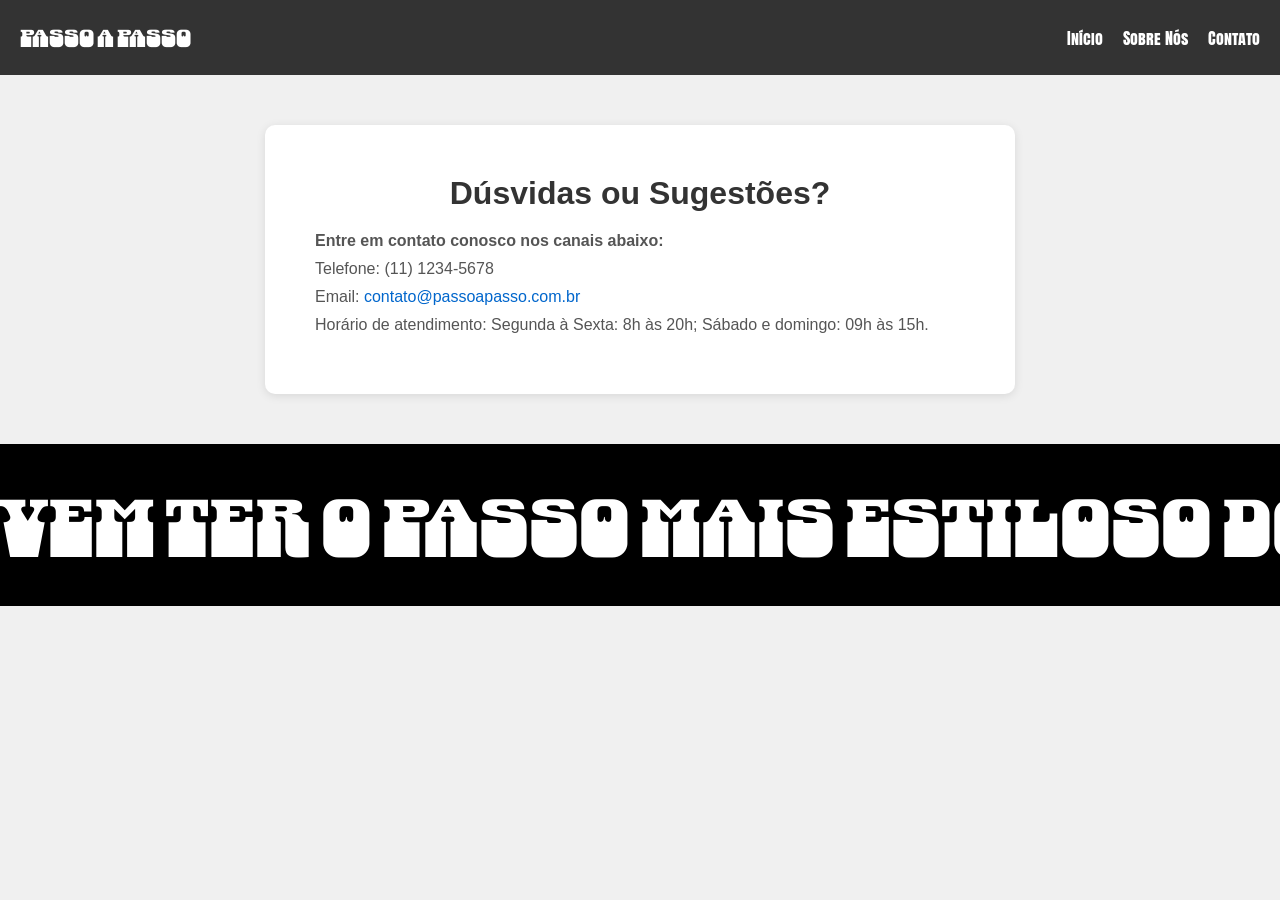
==== contatos.html @ 3b2d36fa "Add files via upload" ====
<!DOCTYPE html>
<html lang="en">
<head>
    <meta charset="UTF-8">
    <meta name="viewport" content="width=device-width, initial-scale=1.0">
    <link rel="stylesheet" href="css styles.css">
    <link rel="preconnect" href="https://fonts.googleapis.com">
    <link rel="preconnect" href="https://fonts.gstatic.com" crossorigin>
    <link href="https://fonts.googleapis.com/css2?family=Danfo&display=swap" rel="stylesheet">
    <link rel="preconnect" href="https://fonts.googleapis.com">
    <link rel="preconnect" href="https://fonts.gstatic.com" crossorigin>
    <link href="https://fonts.googleapis.com/css2?family=Anton+SC&display=swap" rel="stylesheet">
</head>
    <title>contatos</title>
</head>
</head>
<body>
    <header>
        <nav class="nav">
            <div class="logo">
                <h1>Passo a Passo</h1>
            </div>
            <ul>
                <li><a href="site academy.html">Início</a></li>
                <li><a href="SOBRE NOS.html">Sobre Nós</a></li>
                <li><a href="contatos.html">Contato</a></li>
            </ul>
        </nav>
    </header>

    <div class="cont">
        <h1>Dúsvidas ou Sugestões?</h1>
        <div class="contact-info">
            <p class="address">
                Entre em contato conosco nos canais abaixo:
            </p>
            <p class="phone">
                Telefone: (11) 1234-5678
            </p>
            <p class="email">
                Email: <a href="contato@passoapasso.com.br">contato@passoapasso.com.br</a>
            </p>
            
            <p class="phone">
                Horário de atendimento: Segunda à Sexta: 8h às 20h; Sábado e domingo: 09h às 15h.
            </p>
        
        </div>
    </div>
    
    <div class="marquee-container">
        <div class="marquee-text"> VEM TER O PASSO MAIS ESTILOSO DO MUNDO</div>
    </div>
    
</body>
</html>
---- css styles.css ----
* {
    margin: 0;
    padding: 0;
    box-sizing: border-box;
}

/* Estilos para o header */
header {
    background-color: #333;
    color: #fff;
    padding: 22px 0;
}

/* Estilos para a navegação */
.nav {
    display: flex;
    justify-content: space-between;
    align-items: center;
    padding: 0 20px;
}

.nav ul {
    list-style-type: none;
    display: flex;
    margin: 0;
    padding: 0;
}

.nav ul li {
    margin-left: 20px;
}

.nav ul li a {
    color: #fff;
    text-decoration: none;
    font-size: 16px;
    FONT-FAMILY: 'Anton SC';
}

.nav ul li a:hover {
    text-decoration: underline;
}

/* Estilos para o footer */
footer {
    background-color: #333;
    color: #fff;
    text-align: center;
    padding: 10px 0;
    margin-top: 50px;
}

/* Estilos para as seções */
section {
    padding: 30px 20px;
    text-align: center;
}

section h1 {
    font-size: 3em;
    margin-bottom: 20px;
}

section p {
    font-size: 1.8em;
    line-height: 1.6;
    font-weight: bold;
    font-family: "Anton SC", sans-serif;
    color: #333;
}

body {
    font-family: Arial, sans-serif;
    background-color: #f0f0f0;
}

#secao1 h1{
    font-family: Danfo;
}

#secao2 h1{
    font-family: Danfo;
}

.containers {
    display: flex;
    flex-wrap: wrap;
    justify-content: space-around;
    padding: 20px;
}

.item {
    flex: 1 1 300px;
    background-color: #fff;
    padding: 20px;
    margin: 10px;
    box-shadow: 0 0 10px rgba(0, 0, 0, 0.1);
    text-align: center;
}

.item img {
    max-width: 100%;
    height: auto;
    margin-bottom: 10px;
}

.item h2 {
    font-size: 1.5em;
    margin-bottom: 10px;
}

.item .valor {
    font-size: 1.2em;
    color: #333;
    margin-bottom: 15px;
    text-decoration: line-through;
}

.item .desc {
    margin-bottom: 15px;
}

.item button {
    background-color: #4CAF50;
    color: #fff;
    border: none;
    padding: 10px 20px;
    font-size: 1em;
    cursor: pointer;
    transition: background-color 0.3s ease;
}

.item button:hover {
    background-color: #45a049;
}

.texto {
    font-family: 'Franklin Gothic Medium', 'Arial Narrow', Arial, sans-serif;
    margin: 20px 10%;
}

.logo h1 {
    color: #fff;
    font-family: Danfo;
}

.nav {
    display: flex;
    justify-content: space-between;
    align-items: center;
}

.cont {
    background-color: #fff;
    padding: 50px;
    border-radius: 10px;
    box-shadow: 0 2px 10px rgba(0, 0, 0, 0.1);
    max-width: 750px;
    width: 100%;
    text-align: center;
    margin: 50px auto;
}

h1 {
    color: #333;
}

.contact-info {
    text-align: left;
    margin-top: 20px;
}

.contact-info p {
    margin: 10px 0;
    color: #555;
}

.contact-info a {
    color: #0066cc;
    text-decoration: none;
}

.contact-info a:hover {
    text-decoration: underline;
}

.loja img {
    display: block;
    max-width: 90%;
    height: auto;
    margin: 20px auto;
    border: 5px solid #333; /* Largura da borda, estilo da borda, cor da borda */
    border-radius: 10px; /* Cantos arredondados */
    padding: 10px; /* Espaço entre a borda e a foto */
    box-shadow: 0 4px 8px rgba(0, 0, 0, 0.1); /* Sombra para dar profundidade */
}

@media (max-width: 768px) {
    .nav ul {
        flex-direction: column;
    }

    .nav ul li {
        margin: 10px 0;
    }

    .containers {
        flex-direction: column;
        align-items: center;
    }

    .item {
        width: 90%;
    }

    section h1 {
        font-size: 4em;
    }

    section p {
        font-size: 1em;
    }
}

.address{
    font-weight: bold;
}

.marquee-container {
    width: 100%;
    overflow: hidden;
    background-color: #000000;
    color: #fff;
    padding: 81px 0;
    position: relative;
    font-family: Danfo;
    font-size: 5em;
    align-items: center;
    display: flex;
}

.marquee-text {
    display: inline-block;
    white-space: nowrap;
    position: absolute;
    animation: marquee 20s linear infinite;
    direction: rtl;
}

@keyframes marquee {
    from { transform: translateX(87%); }
    to { transform: translateX(-100%); }
}
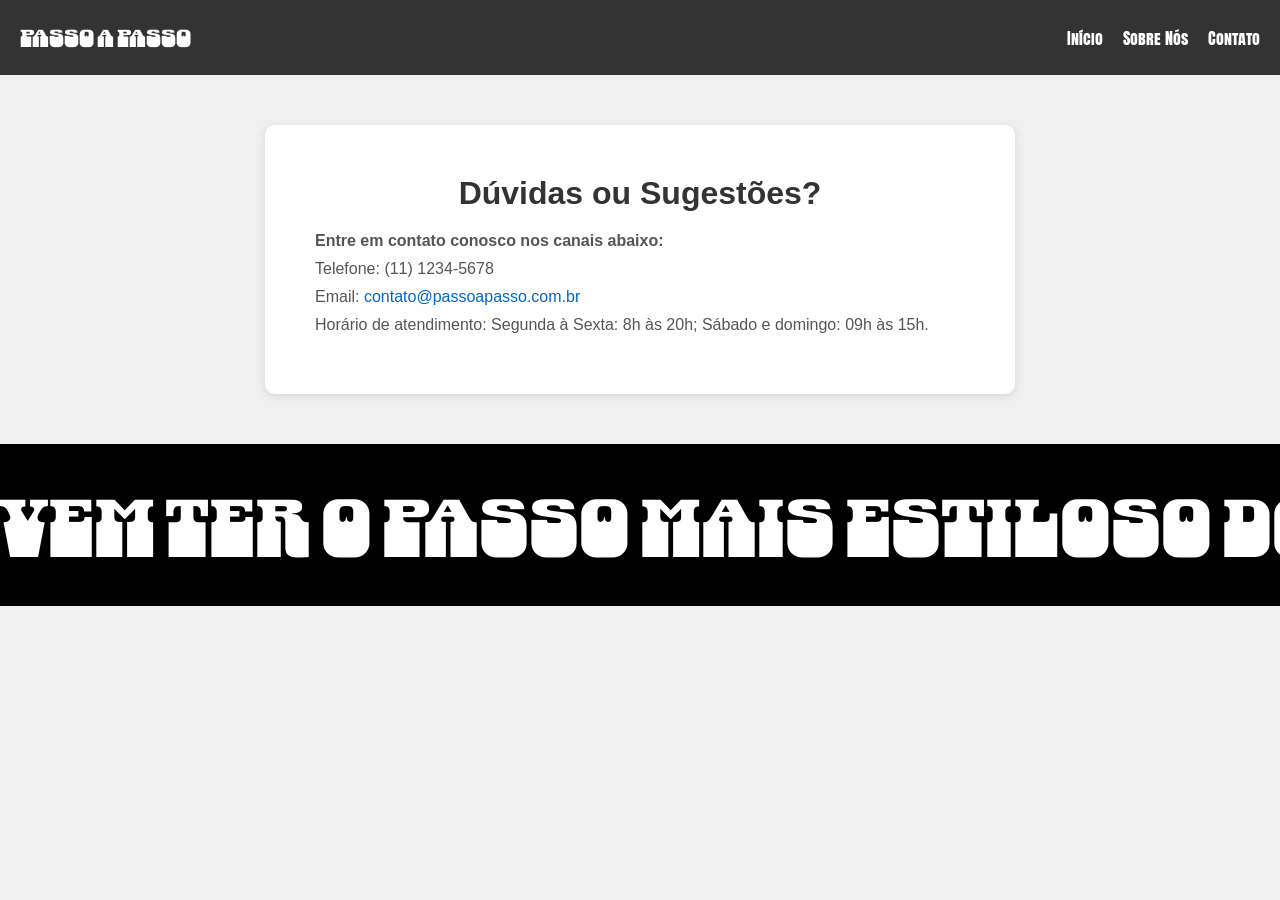
==== commit 844ed975: "Update contatos.html" ====
--- a/contatos.html
+++ b/contatos.html
@@ -29,7 +29,7 @@
     </header>
 
     <div class="cont">
-        <h1>Dúsvidas ou Sugestões?</h1>
+        <h1>Dúvidas ou Sugestões?</h1>
         <div class="contact-info">
             <p class="address">
                 Entre em contato conosco nos canais abaixo:
@@ -53,4 +53,4 @@
     </div>
     
 </body>
-</html>+</html>
